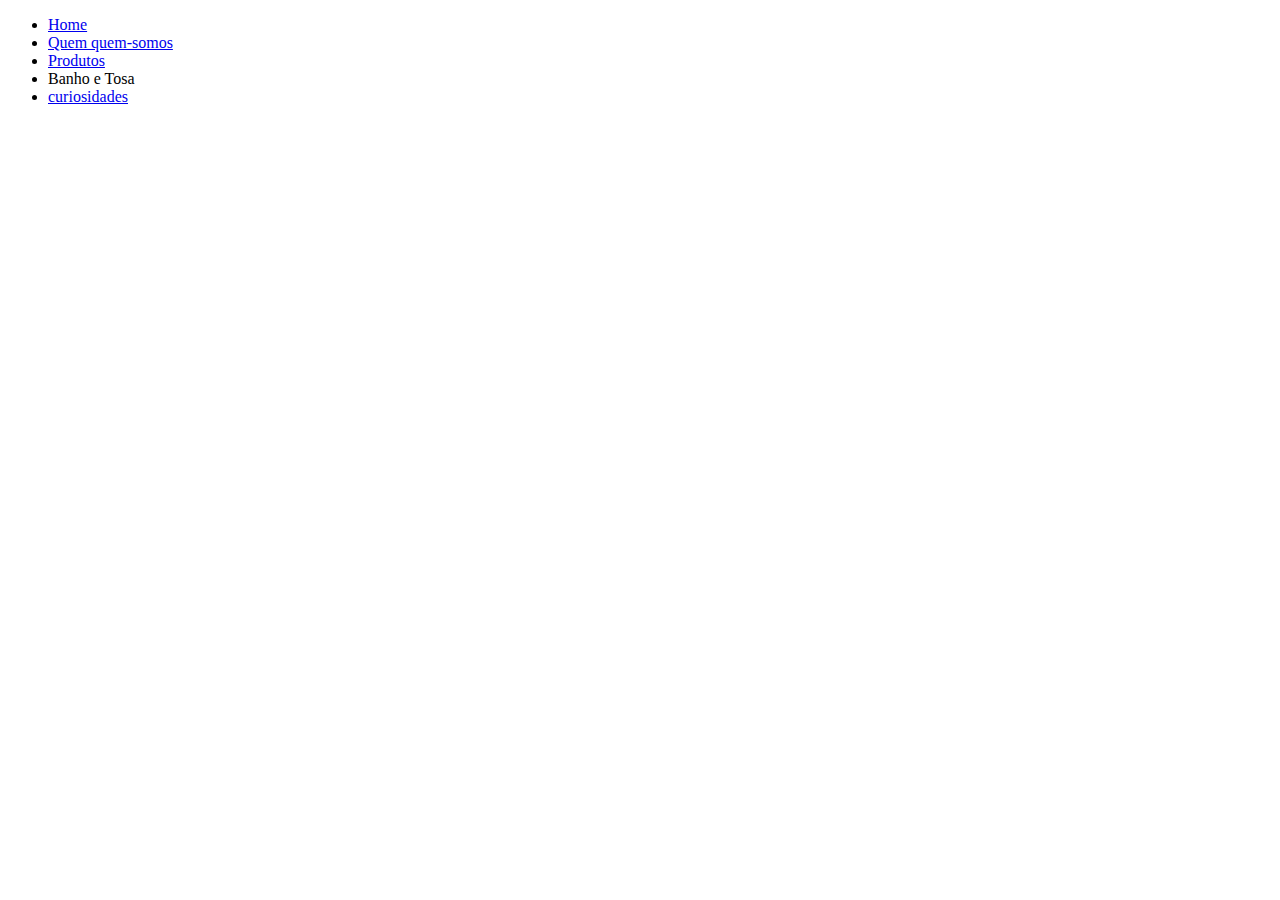
==== index.html @ 7138d715 "Add files via upload" ====
<!doctype html>

<html lang="pt-br">

<head>
    <meta charset="utf-8">
    <title>Meu amigo cão - Petshop</title>

</head>

<body>
    <ul>
        <li> <a href="index.html">Home</a></li>
        <li> <a href="quem-somos.html">Quem quem-somos</a></li>
        <li> <a href="produtos.html">Produtos</a></li>
        <li>Banho e Tosa</a></li>
        <li> <a href="curiosidades.html">curiosidades</a></li>
    </ul>
</body>
</html>
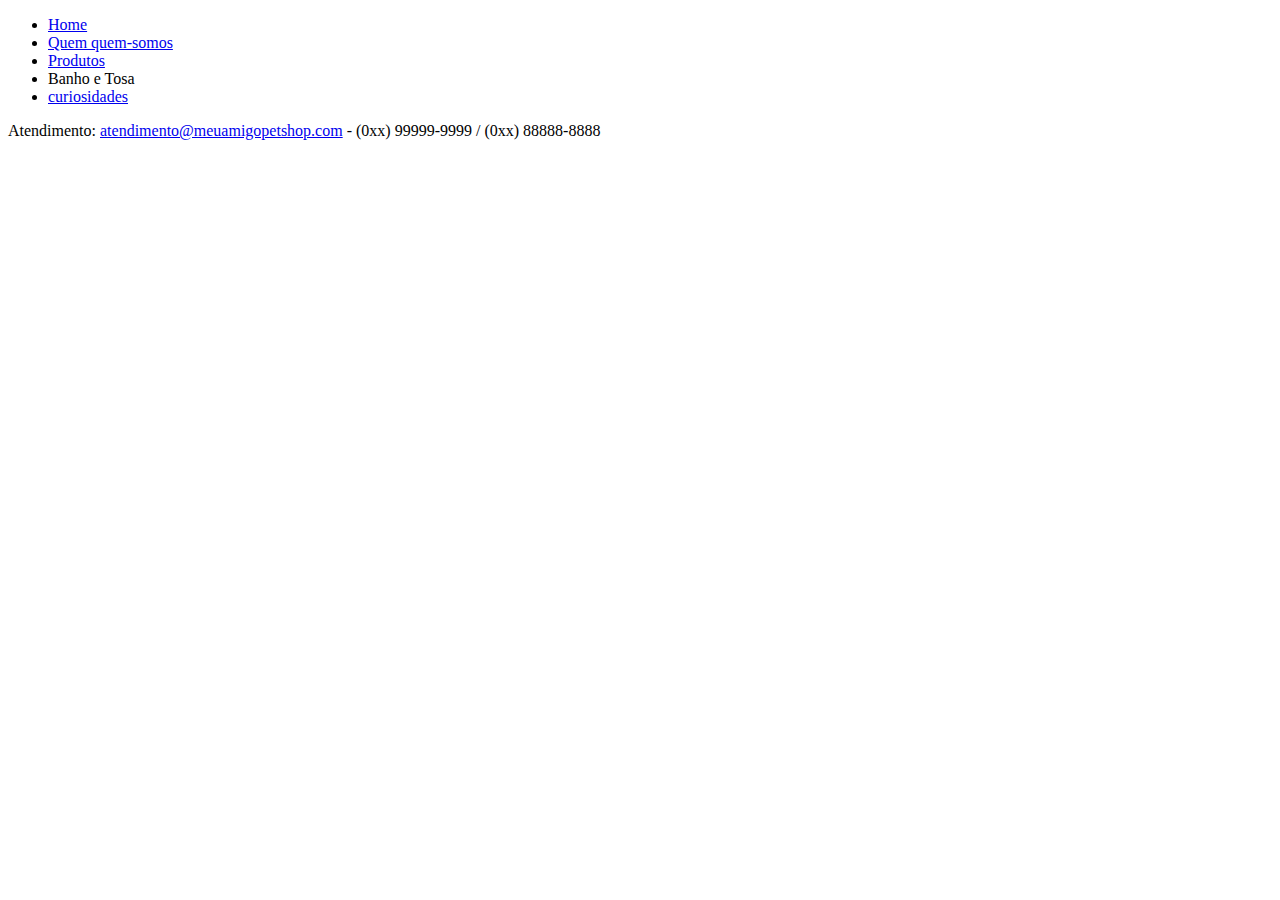
==== commit 804b325c: "Add files via upload" ====
--- a/index.html
+++ b/index.html
@@ -16,5 +16,9 @@
         <li>Banho e Tosa</a></li>
         <li> <a href="curiosidades.html">curiosidades</a></li>
     </ul>
+    <p>Atendimento:
+        <a href="mailto:atendimento@meuamigopetshop.com">atendimento@meuamigopetshop.com</a>
+        - (0xx) 99999-9999 / (0xx) 88888-8888 </p>
+    </p>
 </body>
 </html>